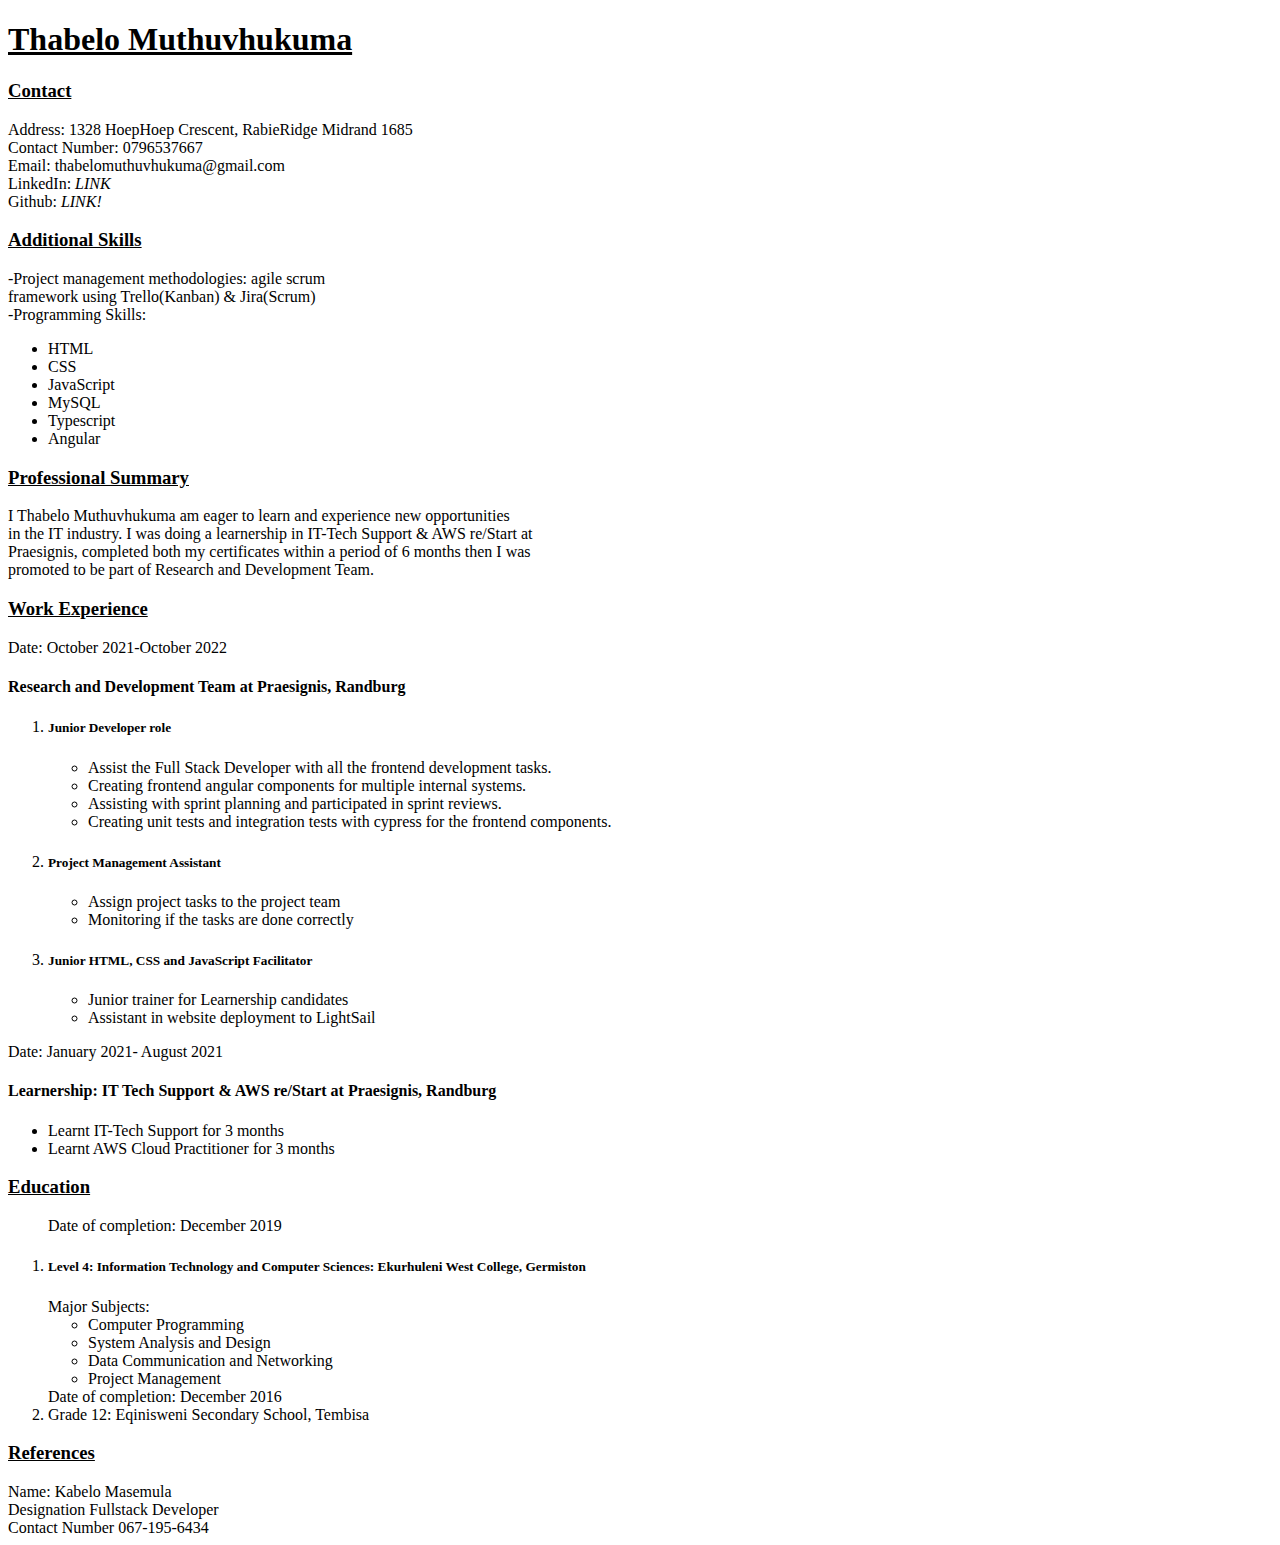
==== cv.html @ ec63a6da "Adding code" ====
<!DOCTYPE html>
<html lang="en">
<head>
    <meta charset="UTF-8">
    <meta http-equiv="X-UA-Compatible" content="IE=edge">
    <meta name="viewport" content="width=device-width, initial-scale=1.0">
    <link rel="stylesheet" href="Style.css">
    <title>Thabelo Muthuvhukuma CV</title>
</head>
<body>
<div class="container">
    <aside class="primary">
        <h1><b><u>Thabelo Muthuvhukuma</u></b></h1>
        <h3><b><u>Contact</u></b></h3>
            <label for="Adress">Address:</label> 1328 HoepHoep Crescent, RabieRidge Midrand 1685
            <br>
            <label for="ContactNumber">Contact Number:</label> 0796537667
            <br>
            <label for="Email">Email:</label> thabelomuthuvhukuma@gmail.com
            <br>
            <label for="LinkedIn">LinkedIn:</label> <i>LINK</i>
            <br>
            <label for="Github">Github:</label> <i>LINK!</i>
            <br>
        <h3><b><u>Additional Skills</u></b></h3>
        -Project management methodologies: agile scrum <br>framework using Trello(Kanban) & Jira(Scrum)
        <br>
        -Programming Skills:
            <ul>
            <li>HTML</li>
            <li>CSS</li>
            <li>JavaScript</li>
            <li>MySQL</li>
            <li>Typescript</li>
            <li>Angular</li>
            </ul>
    </aside>
    <main class="success">
        <h3><u><b>Professional Summary</b></u></h3>
        <article>I Thabelo Muthuvhukuma am eager to learn and experience new
            opportunities<br>in the IT industry. I was doing a learnership in IT-Tech
            Support & AWS re/Start at<br>Praesignis, completed both my certificates
            within a period of 6 months then I was<br>promoted to be part of Research and
            Development Team.
        </article>
        <h3><u><b>Work Experience</b></u></h3>
        <!-- Align date to the right side of the page -->
        <label for="Date">Date: October 2021-October 2022</label>
        <h4>Research and Development Team at Praesignis, Randburg</h4>
        <ol>
            <li><h5>Junior Developer role</h5></li>
                <ul>
                <li>Assist the Full Stack Developer with all the frontend development tasks.</li>
                <li>Creating frontend angular components for multiple internal systems.</li>
                <li>Assisting with sprint planning and participated in sprint reviews.</li>
                <li>Creating unit tests and integration tests with cypress for the frontend
                    components.</li>
                </ul>
            <li><h5>Project Management Assistant</h5></li>
                <ul>
                    <li>Assign project tasks to the project team</li>
                    <li>Monitoring if the tasks are done correctly</li>
                </ul>
            <li><h5>Junior HTML, CSS and JavaScript Facilitator</h5></li>
                <ul>
                    <li>Junior trainer for Learnership candidates</li>
                    <li>Assistant in website deployment to LightSail</li>
                </ul>
        </ol>
        <!-- Align DATE to the right  -->
        <label for="Date">Date: January 2021- August 2021</label>
        <h4>Learnership: IT Tech Support & AWS re/Start at Praesignis, Randburg</h4> 
            <ul>
                <li>Learnt IT-Tech Support for 3 months</li>
                <li>Learnt AWS Cloud Practitioner for 3 months</li>
            </ul>
        <h3><u><b>Education</b></u></h3>
        <ol>
        <!-- Align DATE -->
        <label for="Date">Date of completion: December 2019 </label>
        <li><h5>Level 4: Information Technology and Computer Sciences: Ekurhuleni West College, Germiston</h5></li>
            Major Subjects:
            <ul>
                <li>Computer Programming</li>
                <li>System Analysis and Design</li>
                <li>Data Communication and Networking</li>
                <li>Project Management</li>
            </ul>
        <!-- Align DATE -->
        <label for="Date">Date of completion: December 2016 </label>
        <li>Grade 12: Eqinisweni Secondary School, Tembisa</li>
        </ol>
        <h3><u><b>References</b></u></h3>
        <label for="Name">Name:</label> Kabelo Masemula
        <br>
        <label for="Designation">Designation</label> Fullstack Developer
        <br>
        <label for="Contact Number:">Contact Number</label> 067-195-6434
    </main>
</div>
</body>
</html>
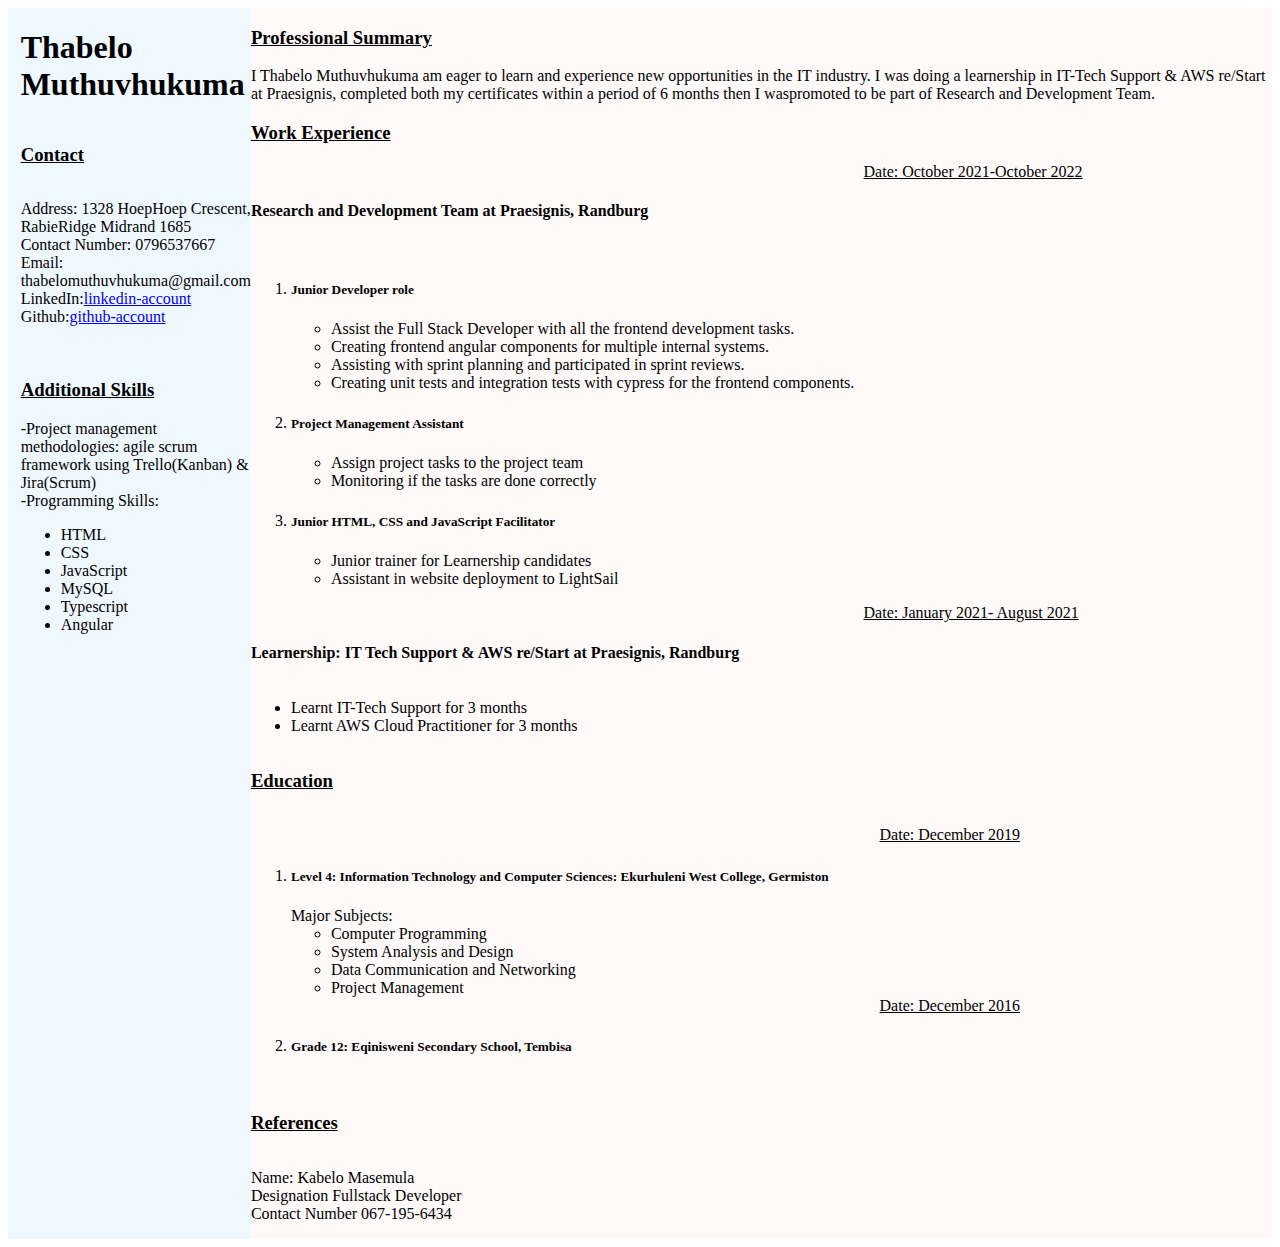
==== commit 3cf3053d: "Changes" ====
--- a/cv.html
+++ b/cv.html
@@ -4,26 +4,30 @@
     <meta charset="UTF-8">
     <meta http-equiv="X-UA-Compatible" content="IE=edge">
     <meta name="viewport" content="width=device-width, initial-scale=1.0">
-    <link rel="stylesheet" href="Style.css">
-    <title>Thabelo Muthuvhukuma CV</title>
+    <link rel="stylesheet" href="style.css">
+    <title>Thabelo Muthuvhukuma</title>
 </head>
 <body>
 <div class="container">
     <aside class="primary">
-        <h1><b><u>Thabelo Muthuvhukuma</u></b></h1>
-        <h3><b><u>Contact</u></b></h3>
+        <header class="page-header">
+            <h1>Thabelo Muthuvhukuma</h1>
+        </header>
+        <h3 class="contact">Contact</h3>
+        <p>
             <label for="Adress">Address:</label> 1328 HoepHoep Crescent, RabieRidge Midrand 1685
             <br>
             <label for="ContactNumber">Contact Number:</label> 0796537667
             <br>
             <label for="Email">Email:</label> thabelomuthuvhukuma@gmail.com
             <br>
-            <label for="LinkedIn">LinkedIn:</label> <i>LINK</i>
+            <label for="LinkedIn">LinkedIn:</label><a href="https://www.linkedin.com/in/thabelo-muthuvhukuma-ab99bb205/">linkedin-account</a>
             <br>
-            <label for="Github">Github:</label> <i>LINK!</i>
+            <label for="Github">Github:</label><a href="https://github.com/Thabelo-MT">github-account</a>
+        </p>
             <br>
-        <h3><b><u>Additional Skills</u></b></h3>
-        -Project management methodologies: agile scrum <br>framework using Trello(Kanban) & Jira(Scrum)
+        <h3>Additional Skills</h3>
+            -Project management methodologies: agile scrum <br>framework using Trello(Kanban) & Jira(Scrum)
         <br>
         -Programming Skills:
             <ul>
@@ -36,16 +40,15 @@
             </ul>
     </aside>
     <main class="success">
-        <h3><u><b>Professional Summary</b></u></h3>
+        <h3>Professional Summary</h3>
         <article>I Thabelo Muthuvhukuma am eager to learn and experience new
-            opportunities<br>in the IT industry. I was doing a learnership in IT-Tech
-            Support & AWS re/Start at<br>Praesignis, completed both my certificates
-            within a period of 6 months then I was<br>promoted to be part of Research and
+            opportunities in the IT industry. I was doing a learnership in IT-Tech
+            Support & AWS re/Start at Praesignis, completed both my certificates
+            within a period of 6 months then I waspromoted to be part of Research and
             Development Team.
         </article>
-        <h3><u><b>Work Experience</b></u></h3>
-        <!-- Align date to the right side of the page -->
-        <label for="Date">Date: October 2021-October 2022</label>
+        <h3>Work Experience</h3>
+        <label for="Date" class="Date">Date: October 2021-October 2022</label>
         <h4>Research and Development Team at Praesignis, Randburg</h4>
         <ol>
             <li><h5>Junior Developer role</h5></li>
@@ -67,17 +70,15 @@
                     <li>Assistant in website deployment to LightSail</li>
                 </ul>
         </ol>
-        <!-- Align DATE to the right  -->
-        <label for="Date">Date: January 2021- August 2021</label>
+        <label for="Date" class="Date">Date: January 2021- August 2021</label>
         <h4>Learnership: IT Tech Support & AWS re/Start at Praesignis, Randburg</h4> 
             <ul>
                 <li>Learnt IT-Tech Support for 3 months</li>
                 <li>Learnt AWS Cloud Practitioner for 3 months</li>
             </ul>
-        <h3><u><b>Education</b></u></h3>
+        <h3>Education</h3>
         <ol>
-        <!-- Align DATE -->
-        <label for="Date">Date of completion: December 2019 </label>
+        <label for="Date" class="Date">Date: December 2019 </label>
         <li><h5>Level 4: Information Technology and Computer Sciences: Ekurhuleni West College, Germiston</h5></li>
             Major Subjects:
             <ul>
@@ -86,16 +87,17 @@
                 <li>Data Communication and Networking</li>
                 <li>Project Management</li>
             </ul>
-        <!-- Align DATE -->
-        <label for="Date">Date of completion: December 2016 </label>
-        <li>Grade 12: Eqinisweni Secondary School, Tembisa</li>
+        <label for="Date" class="Date">Date: December 2016 </label>
+        <li><h5>Grade 12: Eqinisweni Secondary School, Tembisa</h5></li>
         </ol>
-        <h3><u><b>References</b></u></h3>
-        <label for="Name">Name:</label> Kabelo Masemula
+        <h3 class="ref">References</h3>
+        <p>
+            <label for="Name">Name:</label> Kabelo Masemula
         <br>
         <label for="Designation">Designation</label> Fullstack Developer
         <br>
         <label for="Contact Number:">Contact Number</label> 067-195-6434
+        </p>
     </main>
 </div>
 </body>
--- a/style.css
+++ b/style.css
@@ -0,0 +1,43 @@
+.container {
+    display: flex;
+    height: fit-content;
+}
+
+.primary {
+    display: flex;
+    flex-direction: column;
+    padding-left: 1%;
+    background-color:aliceblue;
+}
+
+.success {
+    display: flex;
+    flex-direction: column;
+    background-color: snow;
+    height: max-content;
+}
+
+.Date {
+    padding-left: 60%;
+    display: flex;
+    text-decoration: underline;
+    /* font-style: bold; */
+}
+
+h3 {
+    text-decoration: underline;
+}
+
+.ref > p {
+    display: flex;
+    padding-left: 12%;
+}
+
+article {
+    display: flex;
+    flex-wrap: wrap;
+}
+.contact > p {
+    display: flex;
+    padding-left: 2%;
+}